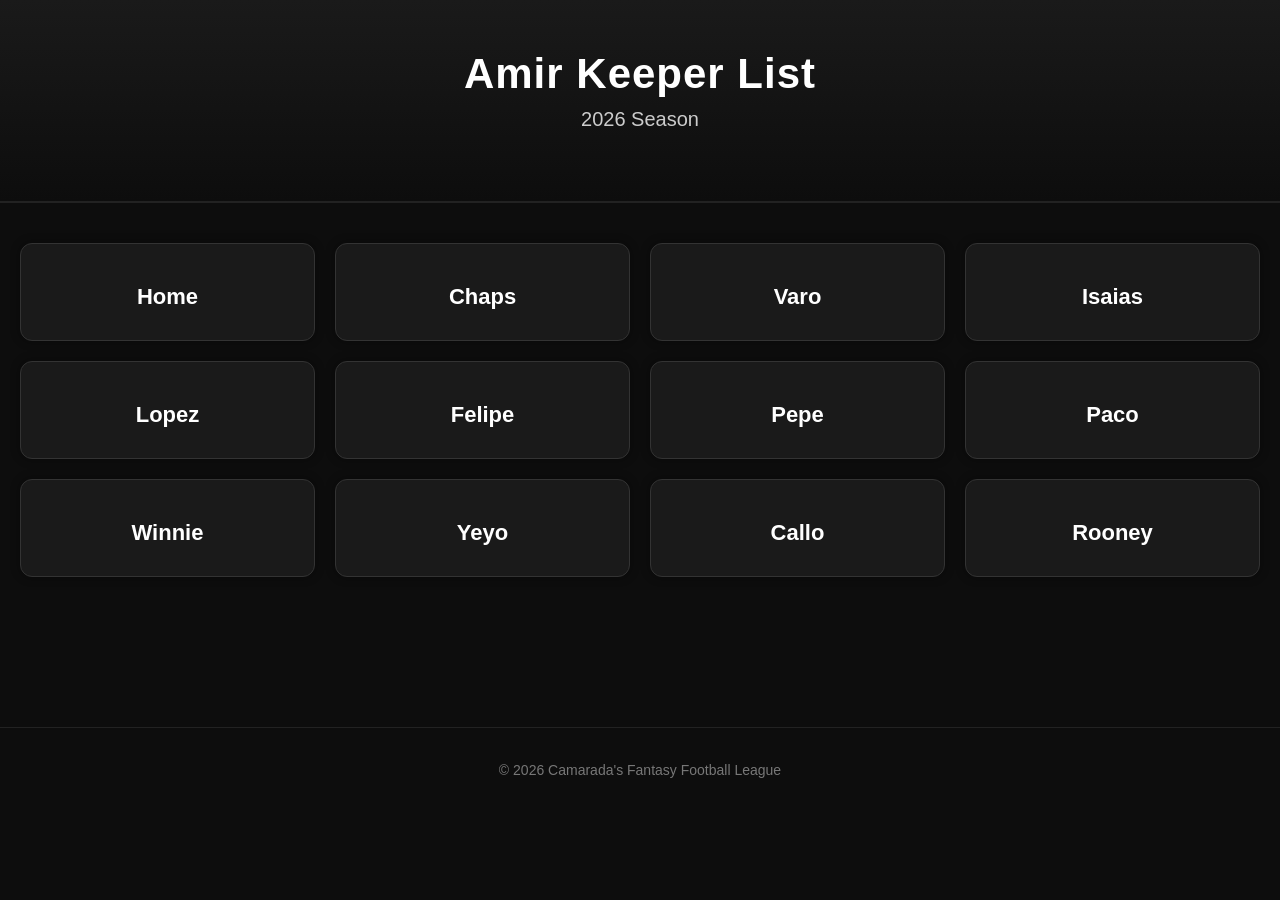
==== amir.html @ 78ab3677 "Create amir.html 1.0" ====
<!DOCTYPE html>
<html>
<head>
    <title>Amir's Keeper List</title>
    <link rel="stylesheet" href="styles.css">

    <style>
        /* ESPN-style dark table */
        table {
            width: 100%;
            border-collapse: collapse;
            margin-top: 30px;
            background: #1a1a1a;
            border: 1px solid #333;
            border-radius: 10px;
            overflow: hidden;
        }

        th {
            background: #262626;
            color: #00ff99;
            padding: 12px;
            font-size: 18px;
            text-align: left;
            border-bottom: 2px solid #333;
        }

        td {
            padding: 10px;
            color: #e6e6e6;
            border-bottom: 1px solid #333;
        }

        tr:nth-child(even) {
            background: #141414;
        }

        tr:hover {
            background: #2a2a2a;
        }

        .table-container {
            padding: 20px;
        }
    </style>

</head>

<body>

    <header class="hero">
        <h1>Amir Keeper List</h1>
        <p class="subtitle">2026 Season</p>
    </header>

    <!-- BUTTON GRID -->
    <section class="team-grid">
        <a class="team-card" href="index.html"><div class="team-name">Home</div></a>
        <a class="team-card" href="chaps.html"><div class="team-name">Chaps</div></a>
        <a class="team-card" href="varo.html"><div class="team-name">Varo</div></a>
        <a class="team-card" href="isaias.html"><div class="team-name">Isaias</div></a>
        <a class="team-card" href="lopez.html"><div class="team-name">Lopez</div></a>
        <a class="team-card" href="felipe.html"><div class="team-name">Felipe</div></a>
        <a class="team-card" href="pepe.html"><div class="team-name">Pepe</div></a>
        <a class="team-card" href="paco.html"><div class="team-name">Paco</div></a>
        <a class="team-card" href="winnie.html"><div class="team-name">Winnie</div></a>
        <a class="team-card" href="yeyo.html"><div class="team-name">Yeyo</div></a>
        <a class="team-card" href="callo.html"><div class="team-name">Callo</div></a>
        <a class="team-card" href="rooney.html"><div class="team-name">Rooney</div></a>
    </section>

    <!-- ESPN TABLE -->
    <div class="table-container">
        <table id="keeperTable">
            <thead id="tableHead"></thead>
            <tbody id="tableBody"></tbody>
        </table>
    </div>

    <footer>
        <p>© 2026 Camarada's Fantasy Football League</p>
    </footer>

    <!-- CSV LOADER -->
    <script>
        async function loadCSV() {
            const url = "https://docs.google.com/spreadsheets/d/e/2PACX-1vS2z9HhUUoPgJDk7T6uGKQIveFn912gnaieysP3Zy_JV2MAuO5HEvv4ag_7c6Y0eEGzJNoGRyzqML_f/pub?gid=1235455608&single=true&output=csv";

            const response = await fetch(url);
            const csvText = await response.text();

            const rows = csvText.split("\n").map(r => r.split(","));

            const headerRow = rows[0].slice(0, 4);  // ⭐ Only columns A–D
            const bodyRows = rows.slice(1).slice(0, 29);  // ⭐ First 29 rows

            // Build header
            let headHTML = "<tr>";
            headerRow.forEach(col => {
                headHTML += `<th>${col.trim()}</th>`;
            });
            headHTML += "</tr>";
            document.getElementById("tableHead").innerHTML = headHTML;

            // Build body
            let bodyHTML = "";
            bodyRows.forEach(row => {

                const sliced = row.slice(0, 4);  // ⭐ Only columns A–D

                // ⭐ Skip row if ALL 4 columns are empty
                const hasData = sliced.some(col => col.trim() !== "");
                if (!hasData) return;

                bodyHTML += "<tr>";
                sliced.forEach(col => {
                    bodyHTML += `<td>${col.trim()}</td>`;
                });
                bodyHTML += "</tr>";
            });

            document.getElementById("tableBody").innerHTML = bodyHTML;
        }

        loadCSV();
    </script>

</body>
</html>
---- styles.css ----
/* GLOBAL */
body {
    margin: 0;
    padding: 0;
    background: #0d0d0d;
    font-family: 'Arial', sans-serif;
    color: #ffffff;
}

/* HERO HEADER */
.hero {
    text-align: center;
    padding: 50px 20px;
    background: linear-gradient(180deg, #1a1a1a, #0d0d0d);
    border-bottom: 2px solid #222;
}

.hero h1 {
    font-size: 42px;
    margin: 0;
    font-weight: 700;
    letter-spacing: 1px;
}

.subtitle {
    font-size: 20px;
    margin-top: 10px;
    color: #cccccc;
}

/* TEAM GRID */
.team-grid {
    display: grid;
    grid-template-columns: repeat(4, 1fr);
    gap: 20px;
    padding: 40px 20px;
}

/* TEAM CARD */
.team-card {
    background: #1a1a1a;
    border: 1px solid #333;
    border-radius: 12px;
    padding: 30px 10px;
    text-align: center;
    text-decoration: none;
    color: #ffffff;
    font-size: 22px;
    font-weight: 600;
    transition: 0.25s;
    box-shadow: 0 0 10px rgba(0,0,0,0.4);
}

.team-card:hover {
    background: #262626;
    transform: translateY(-5px);
    box-shadow: 0 0 15px rgba(0,255,150,0.4);
}

.team-name {
    margin-top: 10px;
}

/* FOOTER */
footer {
    text-align: center;
    padding: 20px;
    color: #777;
    font-size: 14px;
    border-top: 1px solid #222;
    margin-top: 40px;
}
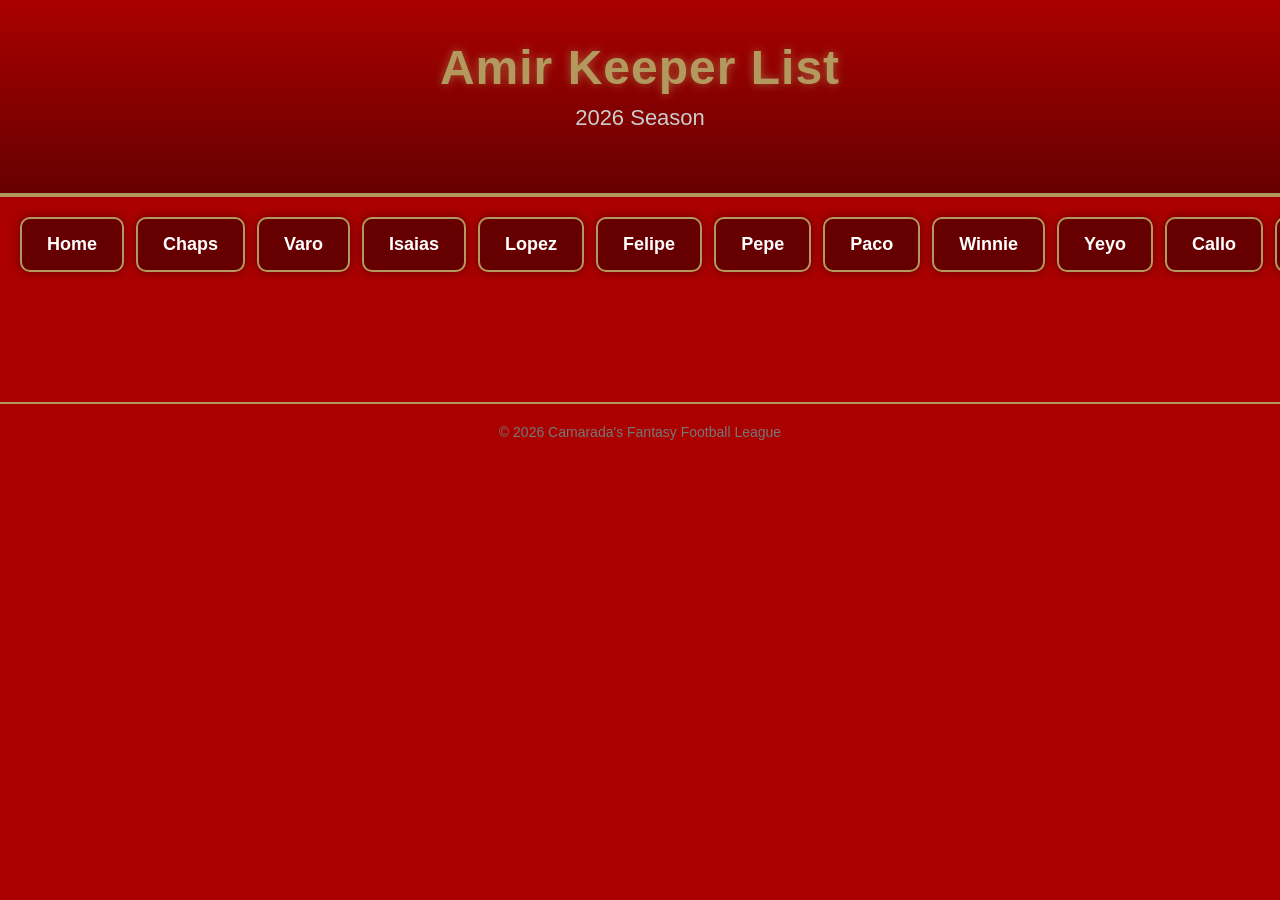
==== commit edcdd3b7: "Update amir.html 1.1" ====
--- a/amir.html
+++ b/amir.html
@@ -1,11 +1,65 @@
 <!DOCTYPE html>
 <html>
 <head>
-    <title>Amir's Keeper List</title>
+    <title>Amir Keeper List — 2026</title>
     <link rel="stylesheet" href="styles.css">
 
     <style>
-        /* ESPN-style dark table */
+        :root {
+            --sf-red: #AA0000;
+            --sf-gold: #B3995D;
+            --sf-black: #000000;
+            --sf-white: #ffffff;
+        }
+
+        body { background: var(--sf-red); color: var(--sf-white); }
+
+        .hero {
+            text-align: center;
+            padding: 40px 20px;
+            background: linear-gradient(180deg, #AA0000 0%, #660000 100%);
+            border-bottom: 4px solid var(--sf-gold);
+        }
+
+        .hero h1 {
+            font-size: 48px;
+            color: var(--sf-gold);
+            text-shadow: 0px 0px 10px rgba(179,153,93,0.6);
+        }
+
+        .subtitle {
+            font-size: 22px;
+            margin-top: 10px;
+        }
+
+        /* ONE ROW BUTTONS */
+        .button-row {
+            display: flex;
+            overflow-x: auto;
+            gap: 12px;
+            padding: 20px;
+            white-space: nowrap;
+        }
+
+        .team-card {
+            background: #660000;
+            border: 2px solid var(--sf-gold);
+            border-radius: 10px;
+            padding: 15px 25px;
+            color: var(--sf-white);
+            font-size: 18px;
+            font-weight: bold;
+            flex: 0 0 auto;
+            transition: 0.2s;
+        }
+
+        .team-card:hover {
+            background: var(--sf-gold);
+            color: var(--sf-black);
+            transform: scale(1.05);
+        }
+
+        /* ESPN TABLE */
         table {
             width: 100%;
             border-collapse: collapse;
@@ -18,10 +72,9 @@
 
         th {
             background: #262626;
-            color: #00ff99;
+            color: var(--sf-gold);
             padding: 12px;
             font-size: 18px;
-            text-align: left;
             border-bottom: 2px solid #333;
         }
 
@@ -31,99 +84,82 @@
             border-bottom: 1px solid #333;
         }
 
-        tr:nth-child(even) {
-            background: #141414;
-        }
+        tr:nth-child(even) { background: #141414; }
+        tr:hover { background: #2a2a2a; }
 
-        tr:hover {
-            background: #2a2a2a;
-        }
+        .table-container { padding: 20px; }
 
-        .table-container {
+        footer {
+            text-align: center;
             padding: 20px;
+            margin-top: 40px;
+            border-top: 2px solid var(--sf-gold);
         }
     </style>
-
 </head>
 
 <body>
 
-    <header class="hero">
-        <h1>Amir Keeper List</h1>
-        <p class="subtitle">2026 Season</p>
-    </header>
+<header class="hero">
+    <h1>Amir Keeper List</h1>
+    <p class="subtitle">2026 Season</p>
+</header>
 
-    <!-- BUTTON GRID -->
-    <section class="team-grid">
-        <a class="team-card" href="index.html"><div class="team-name">Home</div></a>
-        <a class="team-card" href="chaps.html"><div class="team-name">Chaps</div></a>
-        <a class="team-card" href="varo.html"><div class="team-name">Varo</div></a>
-        <a class="team-card" href="isaias.html"><div class="team-name">Isaias</div></a>
-        <a class="team-card" href="lopez.html"><div class="team-name">Lopez</div></a>
-        <a class="team-card" href="felipe.html"><div class="team-name">Felipe</div></a>
-        <a class="team-card" href="pepe.html"><div class="team-name">Pepe</div></a>
-        <a class="team-card" href="paco.html"><div class="team-name">Paco</div></a>
-        <a class="team-card" href="winnie.html"><div class="team-name">Winnie</div></a>
-        <a class="team-card" href="yeyo.html"><div class="team-name">Yeyo</div></a>
-        <a class="team-card" href="callo.html"><div class="team-name">Callo</div></a>
-        <a class="team-card" href="rooney.html"><div class="team-name">Rooney</div></a>
-    </section>
+<section class="button-row">
+    <a class="team-card" href="index.html">Home</a>
+    <a class="team-card" href="chaps.html">Chaps</a>
+    <a class="team-card" href="varo.html">Varo</a>
+    <a class="team-card" href="isaias.html">Isaias</a>
+    <a class="team-card" href="lopez.html">Lopez</a>
+    <a class="team-card" href="felipe.html">Felipe</a>
+    <a class="team-card" href="pepe.html">Pepe</a>
+    <a class="team-card" href="paco.html">Paco</a>
+    <a class="team-card" href="winnie.html">Winnie</a>
+    <a class="team-card" href="yeyo.html">Yeyo</a>
+    <a class="team-card" href="callo.html">Callo</a>
+    <a class="team-card" href="rooney.html">Rooney</a>
+</section>
 
-    <!-- ESPN TABLE -->
-    <div class="table-container">
-        <table id="keeperTable">
-            <thead id="tableHead"></thead>
-            <tbody id="tableBody"></tbody>
-        </table>
-    </div>
+<div class="table-container">
+    <table id="keeperTable">
+        <thead id="tableHead"></thead>
+        <tbody id="tableBody"></tbody>
+    </table>
+</div>
 
-    <footer>
-        <p>© 2026 Camarada's Fantasy Football League</p>
-    </footer>
+<footer>© 2026 Camarada's Fantasy Football League</footer>
 
-    <!-- CSV LOADER -->
-    <script>
-        async function loadCSV() {
-            const url = "https://docs.google.com/spreadsheets/d/e/2PACX-1vS2z9HhUUoPgJDk7T6uGKQIveFn912gnaieysP3Zy_JV2MAuO5HEvv4ag_7c6Y0eEGzJNoGRyzqML_f/pub?gid=1235455608&single=true&output=csv";
+<script>
+async function loadCSV() {
+    const url="https://docs.google.com/spreadsheets/d/e/2PACX-1vS2z9HhUUoPgJDk7T6uGKQIveFn912gnaieysP3Zy_JV2MAuO5HEvv4ag_7c6Y0eEGzJNoGRyzqML_f/pub?gid=1235455608&single=true&output=csv";
 
-            const response = await fetch(url);
-            const csvText = await response.text();
+    const response=await fetch(url);
+    const csvText=await response.text();
+    const rows=csvText.split("\n").map(r=>r.split(","));
 
-            const rows = csvText.split("\n").map(r => r.split(","));
+    const headerRow=rows[0].slice(0,4);
+    const bodyRows=rows.slice(1).slice(0,29);
 
-            const headerRow = rows[0].slice(0, 4);  // ⭐ Only columns A–D
-            const bodyRows = rows.slice(1).slice(0, 29);  // ⭐ First 29 rows
+    let headHTML="<tr>";
+    headerRow.forEach(col=>headHTML+=`<th>${col.trim()}</th>`);
+    headHTML+="</tr>";
+    document.getElementById("tableHead").innerHTML=headHTML;
 
-            // Build header
-            let headHTML = "<tr>";
-            headerRow.forEach(col => {
-                headHTML += `<th>${col.trim()}</th>`;
-            });
-            headHTML += "</tr>";
-            document.getElementById("tableHead").innerHTML = headHTML;
+    let bodyHTML="";
+    bodyRows.forEach(row=>{
+        const sliced=row.slice(0,4);
+        const hasData=sliced.some(col=>col.trim()!=="");
+        if(!hasData) return;
 
-            // Build body
-            let bodyHTML = "";
-            bodyRows.forEach(row => {
+        bodyHTML+="<tr>";
+        sliced.forEach(col=>bodyHTML+=`<td>${col.trim()}</td>`);
+        bodyHTML+="</tr>";
+    });
 
-                const sliced = row.slice(0, 4);  // ⭐ Only columns A–D
-
-                // ⭐ Skip row if ALL 4 columns are empty
-                const hasData = sliced.some(col => col.trim() !== "");
-                if (!hasData) return;
-
-                bodyHTML += "<tr>";
-                sliced.forEach(col => {
-                    bodyHTML += `<td>${col.trim()}</td>`;
-                });
-                bodyHTML += "</tr>";
-            });
-
-            document.getElementById("tableBody").innerHTML = bodyHTML;
-        }
-
-        loadCSV();
-    </script>
+    document.getElementById("tableBody").innerHTML=bodyHTML;
+}
+loadCSV();
+</script>
 
 </body>
 </html>
